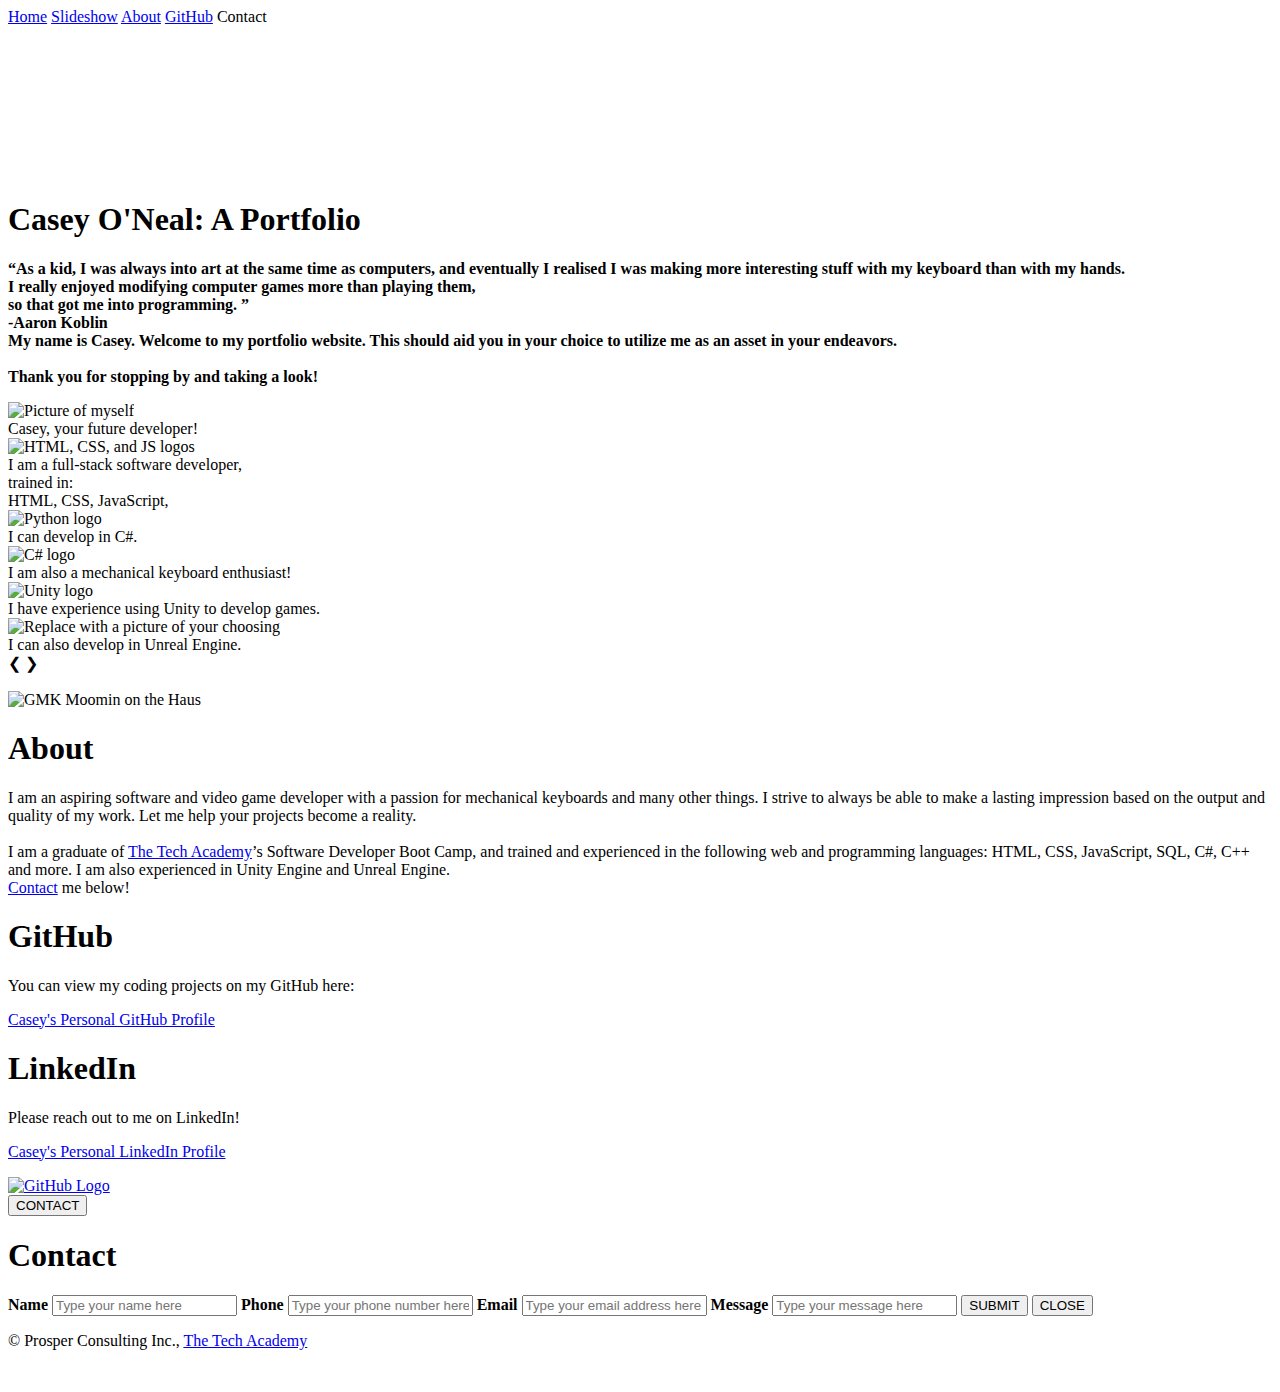
==== portfolio-site/index.html @ d938152e "fixed the link again" ====
<!DOCTYPE html>
<html>
    
    <!-- Head -->
    <head>
        <meta charset="UTF-8">
        <meta name="viewport" content="width=device-width" />
        <title>Casey O'Neal</title>
        <link rel="shortcut icon" type="img/jpg" href="./CSS/images/coding_icon.png">
        <link rel="stylesheet" type="text/css" href="./CSS/my-portfolio-styles1.css">
    </head>

        <!-- Body -->
        <body class="Background">   

                    <!-- Navbar -->
        <div class="Navbar">
            <a class="active" href="#Home">Home</a>
            <!-- New section added -->
            <a href="#Slideshow">Slideshow</a>
            <a href="#About">About</a>
            <a href="#GitHub">GitHub</a>
            <!-- Onclick and ondblclick functions added to open and close the contact form -->
            <a onclick="openForm()" ondblclick="closeForm()" class="contact">Contact</a>
        </div>

            <!--This is for the video that plays in the background-->
            <div id="Home">
                <video autoplay muted loop id="Typing_Video">
                    <source src="./CSS/Video/Typing.mp4" type="video/mp4">
                    <!--Display message if the video does not work-->
                    Your browser does not support HTML5 video.
                </video>
            </div>

                    <!--video text-->
        <div class="Video_Text">
            <h1 class="white-text">Casey O'Neal: A Portfolio</h1>
            <strong>
                <p class="center">
                    <q>As a kid, I was always into art at the same time as computers, and eventually I realised I was making more interesting stuff with my keyboard than with my hands. 
                        <br>I really enjoyed modifying computer games more than playing them,
                        <br>so that got me into programming.
                    </q>
                    <br> -Aaron Koblin
                    <br>
                    My name is Casey. Welcome to my portfolio website. This should aid you in your choice to utilize me as an asset in your endeavors.
                    <br>
                    <br>Thank you for stopping by and taking a look!
                    <br>
                </p>
            </strong>
            
        </div>

                <!-- Slideshow section added -->
                <div id="Slideshow">
                    <div id="Slideshow_Background"> 
                        <div id="Slideshow_Container">
                            <!-- Slide 1 of 6 -->
                            <div class="mySlides fade">
                                <img class="Slideshow_Images" src="./CSS/images/PortfolioPic.jpg" alt="Picture of myself">
                                <div class="text">Casey, your future developer!</div>
                            </div>
                            <!-- Slide 2 of 6 -->
                            <div class="mySlides fade">
                                <img class="Slideshow_Images" src="./CSS/images/HTML_CSS_and_JavaScript.jpeg" alt="HTML, CSS, and JS logos"> 
                                <div class="text">I am a full-stack software developer,<br> trained in:<br>HTML, CSS, JavaScript,</div>
                            </div>
                            <!-- Slide 3 of 6 -->
                            <div class="mySlides fade">
                                <img class="Slideshow_Images" src="./CSS/images/C_Sharp_and_Dot_NET.png" alt="Python logo">
                                <div class="text">I can develop in C#.</div>
                            </div>
                            <!-- Slide 4 of 6 -->
                            <div class="mySlides fade">
                                <img class="Slideshow_Images" src="./CSS/images/slide1.jpg" alt="C# logo">
                                <div class="text">I am also a mechanical keyboard enthusiast!</div>
                            </div>
                            <!-- Slide 5 of 6 -->
                            <div class="mySlides fade">
                                <img class="Slideshow_Images" src="./CSS/images/UnityLogo.png" alt="Unity logo"> 
                                <div class="text">I have experience using Unity to develop games.</div>
                            </div>
                            <!-- Slide 6 of 6 -->
                            <div class="mySlides fade">
                                <img class="Slideshow_Images" src="./CSS/images/UnrealLogo.png" alt="Replace with a picture of your choosing"> 
                                <div class="text"><a class="white-text contact" onclick="openForm()">I can also develop in Unreal Engine.</a></div> 
                            </div>
                            <!-- Previous and next buttons -->
                            <a class="Previous" onclick="plusSlides(-1)">&#10094;</a>
                            <a class="Next" onclick="plusSlides(1)">&#10095;</a>
                        </div>
                        <br> <!-- Adds a space between the slideshow images and the dots -->
        
                        <!-- Slideshow dots (these are another way for users to navigate through the slideshow) -->
                        <div style="text-align: center">
                            <span class="dot" onclick="currentSlide(1)"></span>
                            <span class="dot" onclick="currentSlide(2)"></span>
                            <span class="dot" onclick="currentSlide(3)"></span> 
                            <span class="dot" onclick="currentSlide(4)"></span> 
                            <span class="dot" onclick="currentSlide(5)"></span> 
                            <span class="dot" onclick="currentSlide(6)"></span> 
                        </div>
                    </div>
                </div>

                        <!--This is the About section-->
        <div class="Row" id="About">
            <!--Left Column-->
            <div class="Column_2">
                <img src="./CSS/images/moomin-haus.jpg" alt="GMK Moomin on the Haus">
            </div>
            <!--Right Column-->
            <div class="Column_1">

                <h1>About</h1>
                <p>
                    I am an aspiring software and video game developer with a passion for mechanical keyboards and many other things. I strive to always be able to make a lasting impression based on the output and quality of my work. Let me help your projects become a reality.
                    <br>
                    <br>I am a graduate of <a href="https://www.learncodinganywhere.com" target="_blank">The Tech Academy</a>’s Software Developer Boot Camp, and trained and experienced in the following web and programming languages: HTML, CSS, JavaScript, SQL, C#, C++ and more. I am also experienced in Unity Engine and Unreal Engine.
                    <br><a href="#Contact">Contact</a> me below!
                </p>
            </div>
        </div>

                <!--GitHub and LinkedIn Section-->
        <div class="Row" id="GitHub">
            <!--Left COlumn-->
            <div class="Column_1">
                <h1>GitHub</h1>
                <p>
                    You can view my coding projects on my GitHub here:
                    <br>
                <p class="center"><a href="https://github.com/space-case88" target="_blank">Casey's Personal GitHub Profile</a></p>
                </p>

                
                <!--This is the link to my LinkedIn profile-->
                <h1>LinkedIn</h1>
                <p>
                    Please reach out to me on LinkedIn!
                    <br>
                <p class="center"><a href="https://www.linkedin.com/in/casey-o-neal-66515326b/" target="_blank">Casey's Personal LinkedIn Profile</a></p>
                </p>
            </div>

            <!--Right column-->
            <div class="Column_2">
                <a href="https://github.com/space-case88" target="_blank"><img src="./CSS/images/GitHub.png" alt="GitHub Logo"></a>
            </div>
        </div>

                    <!-- Contact form -->
        <div id="Contact">
            <button onclick="openForm()" class="Pop_Up_Button">CONTACT</button>
            <div class="form-popup" id="myForm">
                 <form action="https://formspree.io/info@learncodinganywhere.com" method="POST" class="form-container"> <!-- Here we are using a free online service from https://formspree.io/ to send our contact form to an email address of our choosing - note: it will not run unless live on the internet, you have to push it to your online website first -->
                     <h1>Contact</h1>
                     <label for="name"><b>Name</b></label>
                       <input type="text" placeholder="Type your name here" name="name" required>
                     <label for="phone"><b>Phone</b></label>
                       <input type="text" placeholder="Type your phone number here" name="phone">
                     <label for="email"><b>Email</b></label>		
                       <input type="text" placeholder="Type your email address here" name="email" required>
                     <label for="message"><b>Message</b></label>
                       <input type="text" placeholder="Type your message here" name="message">
          
                     <button type="submit" class="btn">SUBMIT</button>
                     <button type="button" class="btn cancel" onclick="closeForm()">CLOSE</button>
                 </form>
            </div>
         </div>
         
         <!-- Footer section -->
         <footer>
                 <p class="center">&copy Prosper Consulting Inc., <a href="https://www.learncodinganywhere.com/" target="_blank">The Tech Academy</a></p><br>
         </footer>
         <script src="./JS/my-portfolio.js"></script>
     </body>
 </html>
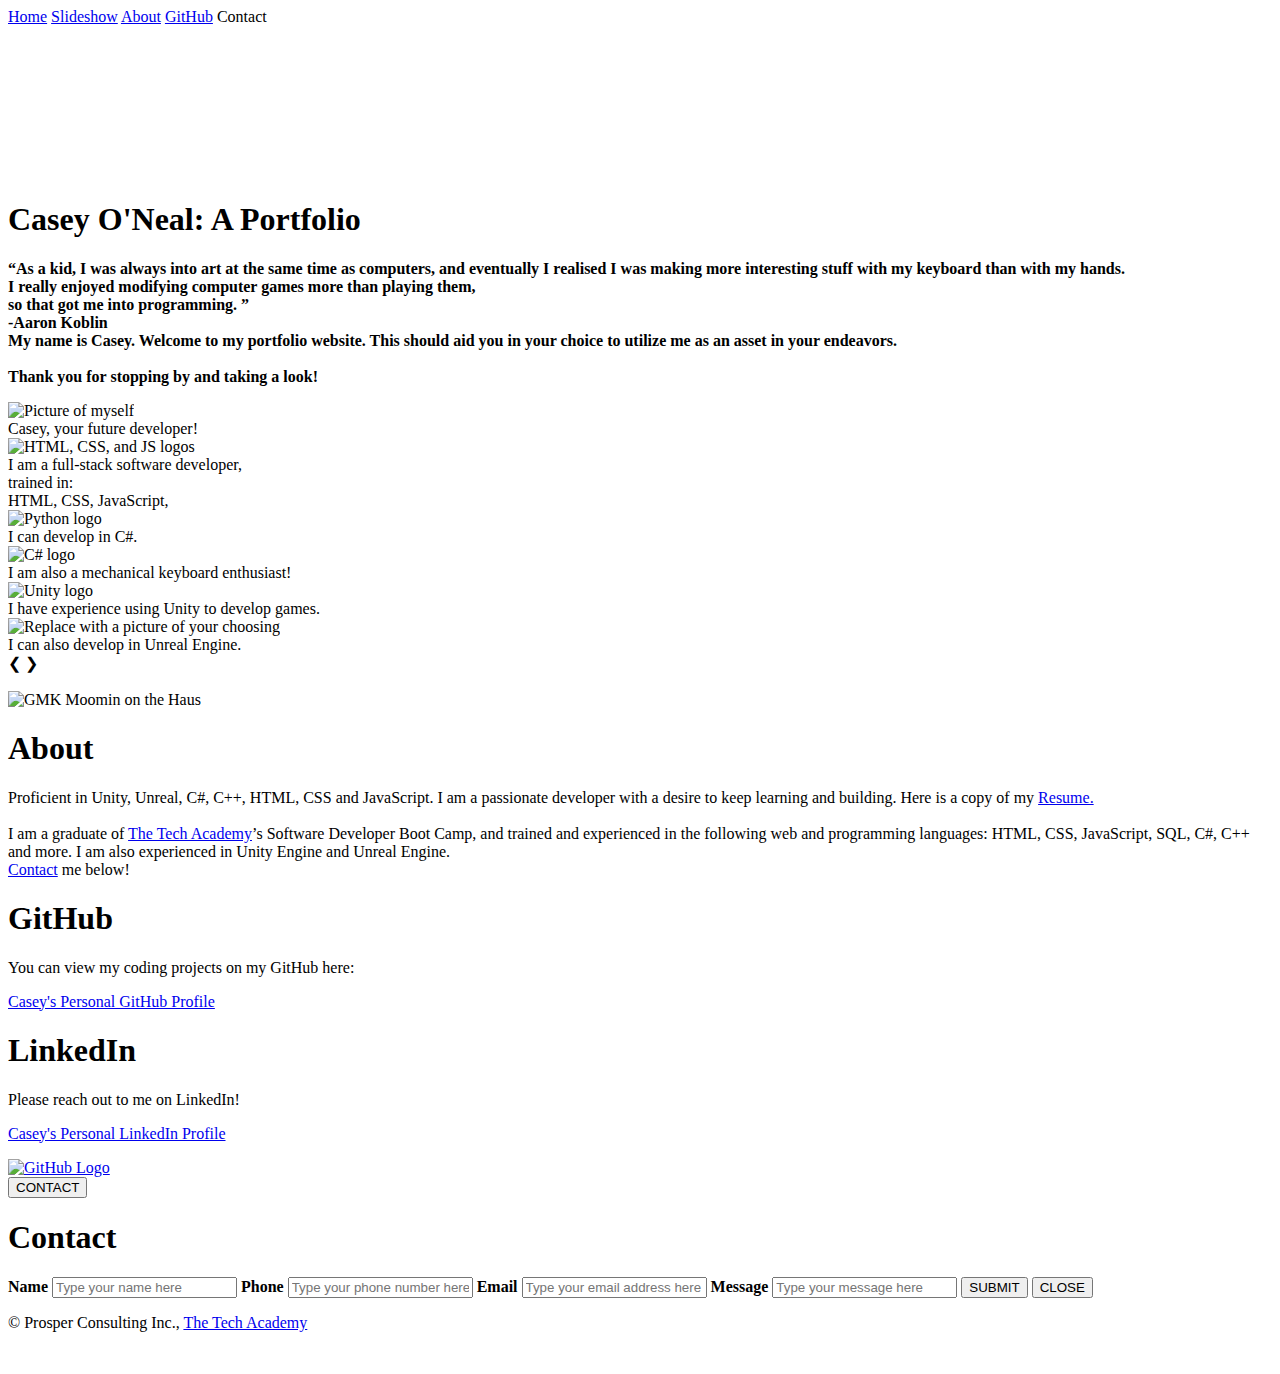
==== commit dbbbacd6: "resume link" ====
--- a/portfolio-site/index.html
+++ b/portfolio-site/index.html
@@ -116,7 +116,7 @@
 
                 <h1>About</h1>
                 <p>
-                    I am an aspiring software and video game developer with a passion for mechanical keyboards and many other things. I strive to always be able to make a lasting impression based on the output and quality of my work. Let me help your projects become a reality.
+                    Proficient in Unity, Unreal, C#, C++, HTML, CSS and JavaScript. I am a passionate developer with a desire to keep learning and building. Here is a copy of my <a href="https://docs.google.com/document/d/1zTorcIjfVoCkHUipGBI6gyD2-6XxHvlGrU7RBQUqwhw/edit" target="_blank">Resume.</a>
                     <br>
                     <br>I am a graduate of <a href="https://www.learncodinganywhere.com" target="_blank">The Tech Academy</a>’s Software Developer Boot Camp, and trained and experienced in the following web and programming languages: HTML, CSS, JavaScript, SQL, C#, C++ and more. I am also experienced in Unity Engine and Unreal Engine.
                     <br><a href="#Contact">Contact</a> me below!
